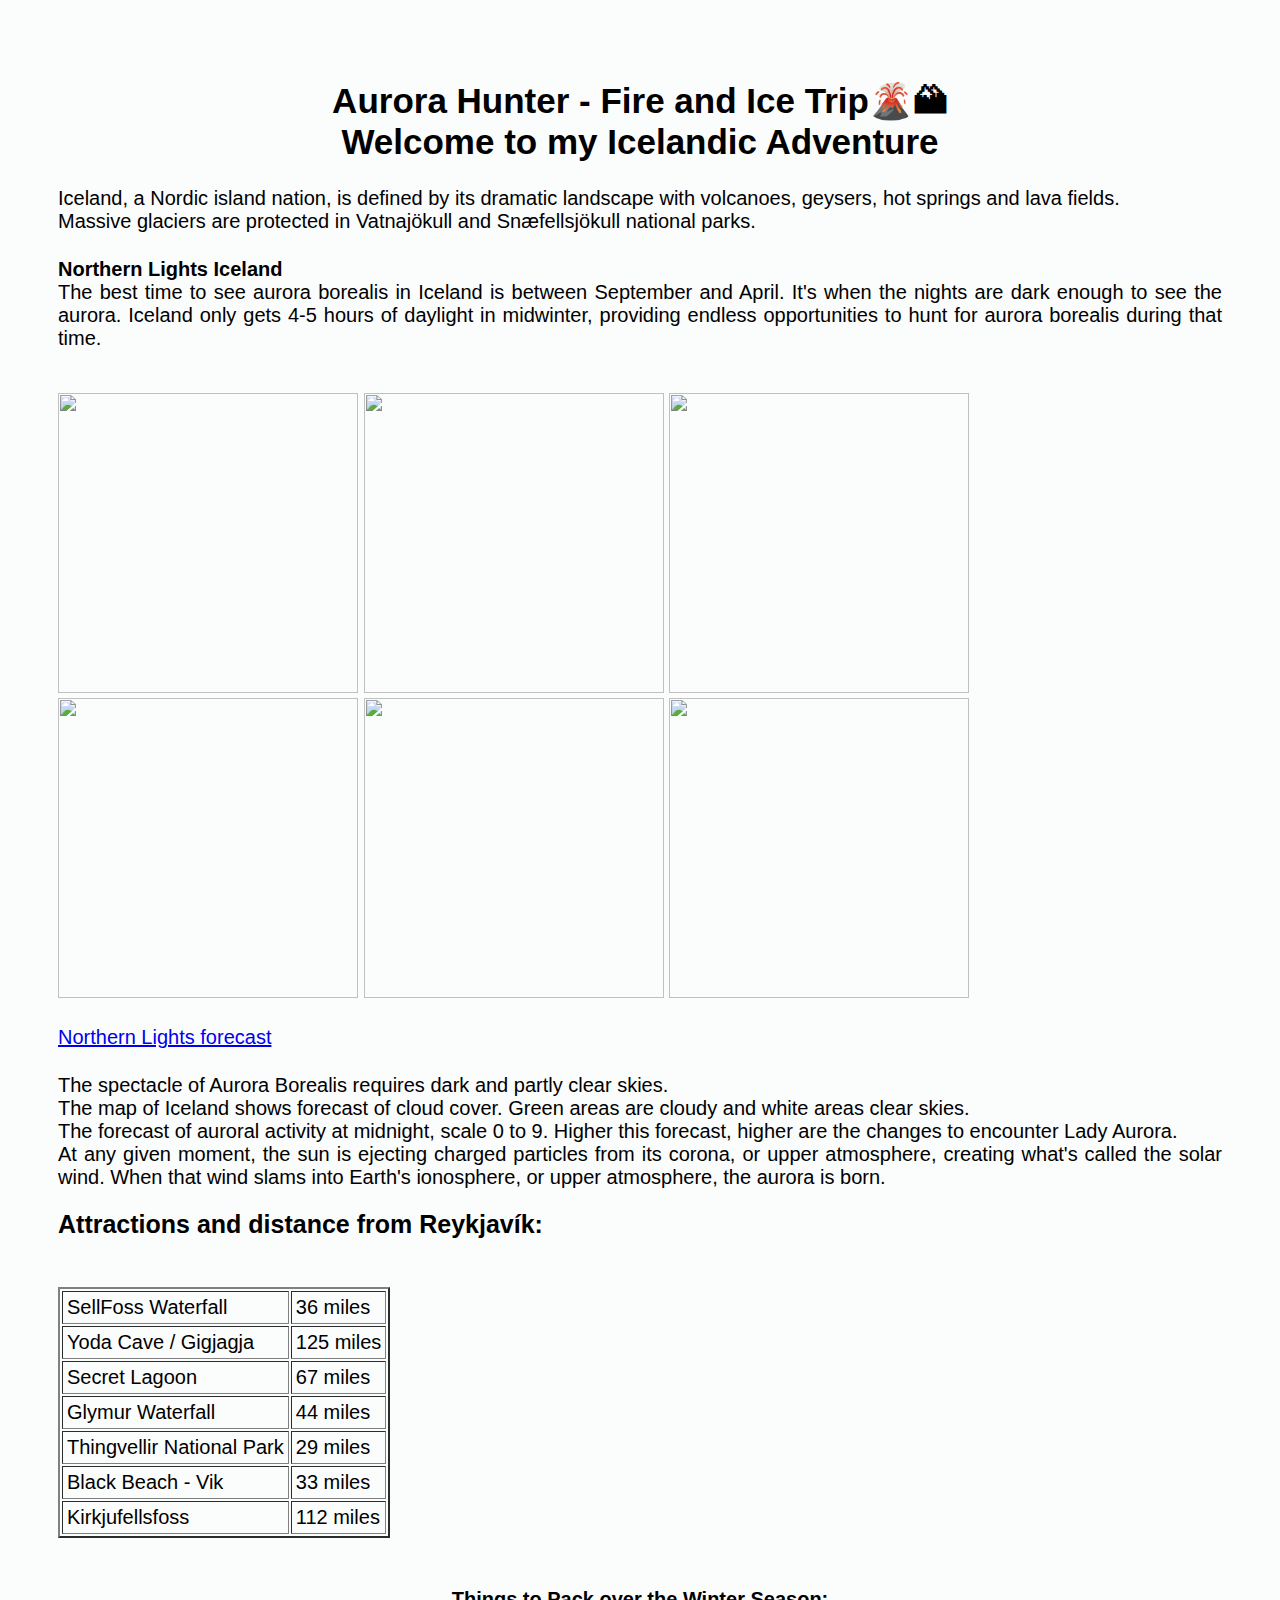
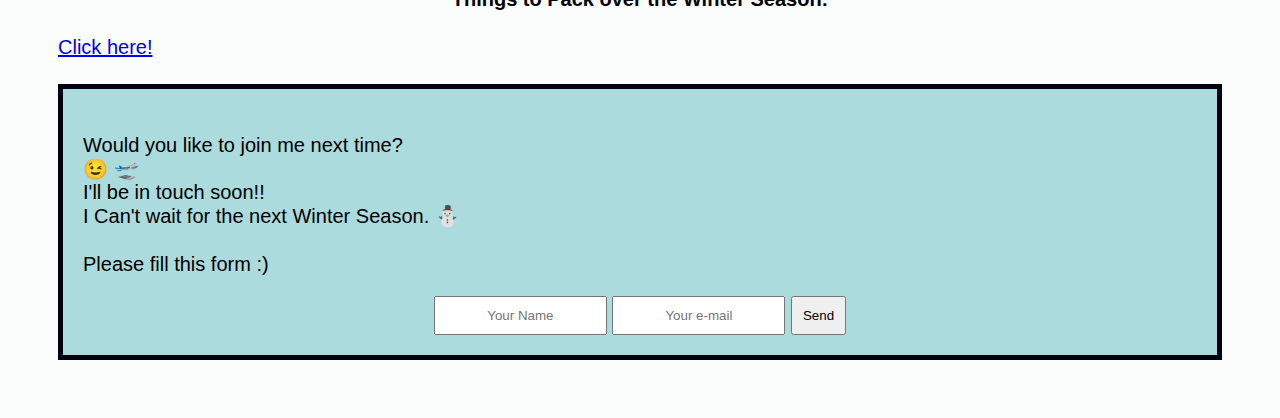
==== index.html @ ec9b485a "Add files via upload" ====
<!DOCTYPE html>
<html lang="en">
  <head>
      <meta charset="UTF-8" />
      <meta http-equiv="X-UA-Compatible" content="IE=edge" />
      <meta name="viewport" content="width=device-width, initial-scale=1.0" />


  <link href="style.css" rel="stylesheet"/>


      <title>Iceland</title>
  </head>

 <body>
  <div>
    <h1>Aurora Hunter - Fire and Ice Trip<span>&#x1f30b</span>&#x1f3d4<span></span><br> Welcome to my Icelandic Adventure</h1>

      <p>Iceland, a Nordic island nation, is defined by its dramatic landscape with volcanoes, geysers, hot springs and lava fields. <br>Massive glaciers are protected in Vatnajökull and Snæfellsjökull national parks. </p>

      <p><b>Northern Lights Iceland</b><br>
        The best time to see aurora borealis in Iceland is between September and April. It's when the nights are dark enough to see the aurora. Iceland only gets 4-5 hours of daylight in midwinter, providing endless opportunities to hunt for aurora borealis during that time.</p>
    </div>

    <br>

    <div>
    <img
    id="Northern-Lights"
    src="https://media.istockphoto.com/id/644053990/photo/multicolored-northern-lights-on-canadian-forest.jpg?s=612x612&w=0&k=20&c=J5mL8YiGlCtX5WbVYJ6OdXHgng_XevEGfZUiXD1FBjw="
  />

    <img
    id="Northern-Lights1"
    src="https://res.cloudinary.com/enchanting/q_80,f_auto,c_lfill,x_w_mul_0.48,y_h_mul_0.47,g_xy_center,w_1200,h_400/exodus-web/2022/05/hybris-35961.jpg"
  />

    <img
    id="Selfoss"
    src="https://img.theculturetrip.com/450x/smart/wp-content/uploads/2021/02/2cw423w.jpg"
  />

  <img
  id="National-Park"
  src="https://touristjourney.com/wp-content/uploads/2020/07/How-to-See-the-Northern-Lights-in-Iceland-scaled.jpg"
  />

  <img 
  id="Vik"
  src="https://mir-s3-cdn-cf.behance.net/project_modules/fs/64808a44293567.580ead141c84f.jpg" 
  />

  <img
  id="Yoda-Cave"
  src="https://ipfs.io/ipfs/QmYepnYZkqjpPpQnG74i4fnK93sUJURSGaWZgHJSoHoDU2/nft.jpg"
  />

</div>

<div>
  <a href="https://en.vedur.is/weather/forecasts/aurora/"> <br> Northern Lights forecast</a>


   <p>The spectacle of Aurora Borealis requires dark and partly clear skies.<br>
    The map of Iceland shows forecast of cloud cover. Green areas are cloudy and white areas clear skies. <br>
    The forecast of auroral activity at midnight, scale 0 to 9. Higher this forecast, higher are the changes to encounter Lady Aurora.<br> At any given moment, the sun is ejecting charged particles from its corona, or upper atmosphere, creating what's called the solar wind. When that wind slams into Earth's ionosphere, or upper atmosphere, the aurora is born.</p>

</div>

<div>
    <h2>Attractions and distance from Reykjavík: <br></h2>
    <br>

    <table border="2px" cellpadding="4px">
    
      <tr>
          <td>SellFoss Waterfall</td>
          <td>36 miles</td>
      </tr>
      
      <tr>
        <td>Yoda Cave / Gigjagja</td>
          <td>125 miles</td>
      </tr>
          
      <tr>
          <td>Secret Lagoon</td>
          <td>67 miles</td>
      </tr>

      <tr>
          <td>Glymur Waterfall</td>
          <td>44 miles</td>
      </tr>

      <tr>
          <td>Thingvellir National Park</td>
          <td>29 miles</td>
      </tr>

      <tr>
        <td>Black Beach - Vik</td>
        <td>33 miles</td>
    </tr>

    <tr>
      <td>Kirkjufellsfoss</td>
      <td>112 miles</td>
  </tr>
        
      </table>
</div>

  <br>
    
<div>
  <h4> Things to Pack over the Winter Season: <br> </h4>
  
  <a href="things-to-pack.html"> Click here!</a>
  </div>
  

<div>
    <form id="fill-form">
        <p>Would you like to join me next time? <br> <span>&#x1F609</span> <span>&#x1f6eb</span>  <br> I'll be in touch soon!! <br> I Can't wait for the next Winter Season. <span>&#x26c4</span>
        </p>

        <p>Please fill this form :)</p>

        <input type="text" placeholder="Your Name" />
        <input type="email" placeholder="Your e-mail" />
      
        <button>Send</button>
</div>  
    </body>
</html>
---- style.css ----
* {
  margin: 1;
  padding: 1;
  box-sizing: border-box;
}

body {
  background-color: rgb(251, 252, 252);
  font-family: Arial;
  font-size: 20px;
  padding: 50px;
}

h1 {
  font-size: 35px;
  margin-bottom: 15px;
  text-align: Center;
}

h2 {
  font-size: 25px;
  margin-bottom: 25px;
  text-align: justify;
}

h3 {
  font-size: 20px;
  margin-bottom: 25px;
  text-align: justify;
}

h4 {
  font-size: 20px;
  margin-bottom: 25px;
  text-align: center;
}

.first {
  color: rgb(0, 6, 0);
}

p { 
    margin-top: 25px;
    margin bottom: 25px;
    text-align: justify;
}


#fill-form {
  background-color: rgb(171, 219, 220);
  border: 5px solid rgb(1, 1, 16);
  margin-top: 25px;
  margin bottom: 25px;
  padding: 20px;
  text-align: center;
}

input, button  {
    padding: 10px;
    font-family: Helvetica;
    text-align: center;
}

#fill-form h2 {
    color:rgb(1, 1, 18);
}

img {
    width: 300px;
    height: 300px;
}

.image-class {
  width: 200px;
  height: 200px;
  float: right;
}
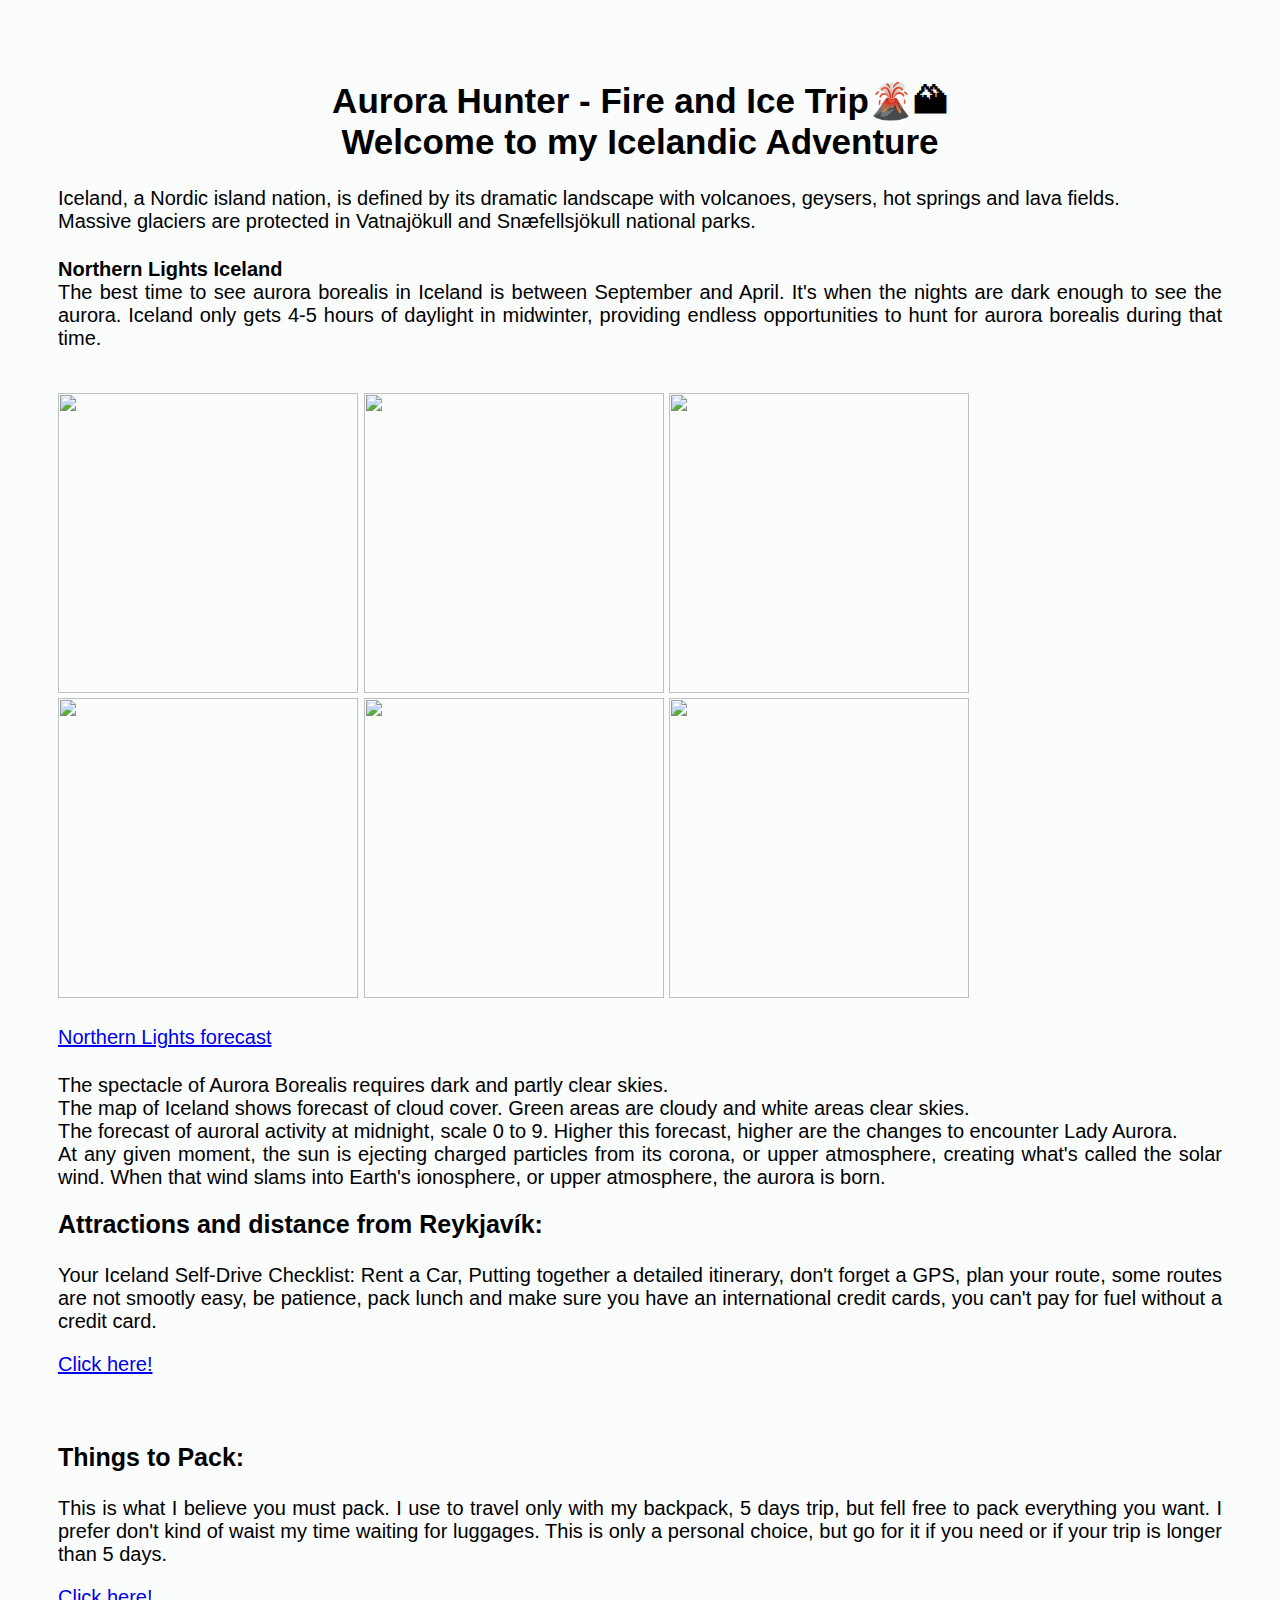
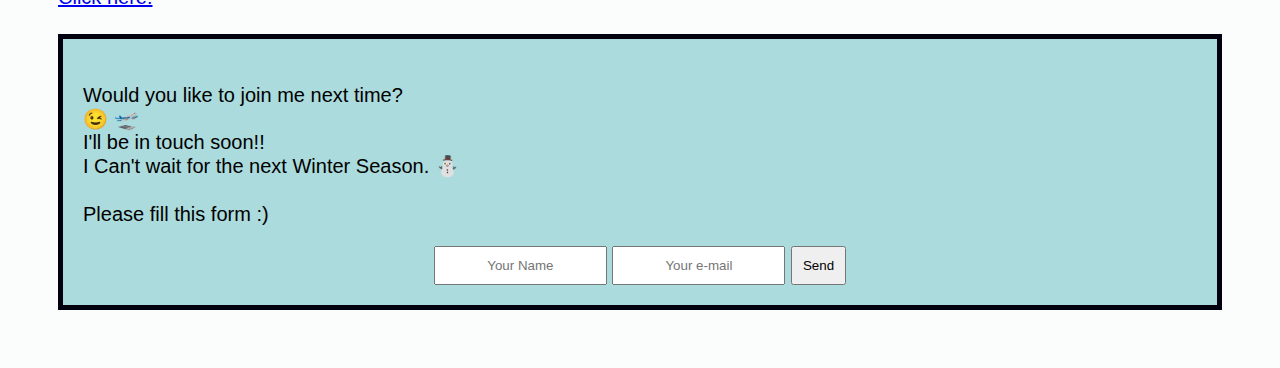
==== commit 39016ce6: "Version-2/2" ====
--- a/index.html
+++ b/index.html
@@ -1,136 +1,106 @@
-<!DOCTYPE html>
-<html lang="en">
-  <head>
-      <meta charset="UTF-8" />
-      <meta http-equiv="X-UA-Compatible" content="IE=edge" />
-      <meta name="viewport" content="width=device-width, initial-scale=1.0" />
-
-
-  <link href="style.css" rel="stylesheet"/>
-
-
-      <title>Iceland</title>
-  </head>
-
- <body>
-  <div>
-    <h1>Aurora Hunter - Fire and Ice Trip<span>&#x1f30b</span>&#x1f3d4<span></span><br> Welcome to my Icelandic Adventure</h1>
-
-      <p>Iceland, a Nordic island nation, is defined by its dramatic landscape with volcanoes, geysers, hot springs and lava fields. <br>Massive glaciers are protected in Vatnajökull and Snæfellsjökull national parks. </p>
-
-      <p><b>Northern Lights Iceland</b><br>
-        The best time to see aurora borealis in Iceland is between September and April. It's when the nights are dark enough to see the aurora. Iceland only gets 4-5 hours of daylight in midwinter, providing endless opportunities to hunt for aurora borealis during that time.</p>
-    </div>
-
-    <br>
-
-    <div>
-    <img
-    id="Northern-Lights"
-    src="https://media.istockphoto.com/id/644053990/photo/multicolored-northern-lights-on-canadian-forest.jpg?s=612x612&w=0&k=20&c=J5mL8YiGlCtX5WbVYJ6OdXHgng_XevEGfZUiXD1FBjw="
-  />
-
-    <img
-    id="Northern-Lights1"
-    src="https://res.cloudinary.com/enchanting/q_80,f_auto,c_lfill,x_w_mul_0.48,y_h_mul_0.47,g_xy_center,w_1200,h_400/exodus-web/2022/05/hybris-35961.jpg"
-  />
-
-    <img
-    id="Selfoss"
-    src="https://img.theculturetrip.com/450x/smart/wp-content/uploads/2021/02/2cw423w.jpg"
-  />
-
-  <img
-  id="National-Park"
-  src="https://touristjourney.com/wp-content/uploads/2020/07/How-to-See-the-Northern-Lights-in-Iceland-scaled.jpg"
-  />
-
-  <img 
-  id="Vik"
-  src="https://mir-s3-cdn-cf.behance.net/project_modules/fs/64808a44293567.580ead141c84f.jpg" 
-  />
-
-  <img
-  id="Yoda-Cave"
-  src="https://ipfs.io/ipfs/QmYepnYZkqjpPpQnG74i4fnK93sUJURSGaWZgHJSoHoDU2/nft.jpg"
-  />
-
-</div>
-
-<div>
-  <a href="https://en.vedur.is/weather/forecasts/aurora/"> <br> Northern Lights forecast</a>
-
-
-   <p>The spectacle of Aurora Borealis requires dark and partly clear skies.<br>
-    The map of Iceland shows forecast of cloud cover. Green areas are cloudy and white areas clear skies. <br>
-    The forecast of auroral activity at midnight, scale 0 to 9. Higher this forecast, higher are the changes to encounter Lady Aurora.<br> At any given moment, the sun is ejecting charged particles from its corona, or upper atmosphere, creating what's called the solar wind. When that wind slams into Earth's ionosphere, or upper atmosphere, the aurora is born.</p>
-
-</div>
-
-<div>
-    <h2>Attractions and distance from Reykjavík: <br></h2>
-    <br>
-
-    <table border="2px" cellpadding="4px">
-    
-      <tr>
-          <td>SellFoss Waterfall</td>
-          <td>36 miles</td>
-      </tr>
-      
-      <tr>
-        <td>Yoda Cave / Gigjagja</td>
-          <td>125 miles</td>
-      </tr>
-          
-      <tr>
-          <td>Secret Lagoon</td>
-          <td>67 miles</td>
-      </tr>
-
-      <tr>
-          <td>Glymur Waterfall</td>
-          <td>44 miles</td>
-      </tr>
-
-      <tr>
-          <td>Thingvellir National Park</td>
-          <td>29 miles</td>
-      </tr>
-
-      <tr>
-        <td>Black Beach - Vik</td>
-        <td>33 miles</td>
-    </tr>
-
-    <tr>
-      <td>Kirkjufellsfoss</td>
-      <td>112 miles</td>
-  </tr>
-        
-      </table>
-</div>
-
-  <br>
-    
-<div>
-  <h4> Things to Pack over the Winter Season: <br> </h4>
-  
-  <a href="things-to-pack.html"> Click here!</a>
-  </div>
-  
-
-<div>
-    <form id="fill-form">
-        <p>Would you like to join me next time? <br> <span>&#x1F609</span> <span>&#x1f6eb</span>  <br> I'll be in touch soon!! <br> I Can't wait for the next Winter Season. <span>&#x26c4</span>
-        </p>
-
-        <p>Please fill this form :)</p>
-
-        <input type="text" placeholder="Your Name" />
-        <input type="email" placeholder="Your e-mail" />
-      
-        <button>Send</button>
-</div>  
-    </body>
-</html>
+<!DOCTYPE html>
+<html lang="en">
+  <head>
+      <meta charset="UTF-8" />
+      <meta http-equiv="X-UA-Compatible" content="IE=edge" />
+      <meta name="viewport" content="width=device-width, initial-scale=1.0" />
+
+
+  <link href="style.css" rel="stylesheet"/>
+
+
+      <title>Iceland</title>
+  </head>
+
+ <body>
+  <div>
+    <h1>Aurora Hunter - Fire and Ice Trip<span>&#x1f30b</span>&#x1f3d4<span></span><br> Welcome to my Icelandic Adventure</h1>
+
+      <p>Iceland, a Nordic island nation, is defined by its dramatic landscape with volcanoes, geysers, hot springs and lava fields. <br>Massive glaciers are protected in Vatnajökull and Snæfellsjökull national parks. </p>
+
+      <p><b>Northern Lights Iceland</b><br>
+        The best time to see aurora borealis in Iceland is between September and April. It's when the nights are dark enough to see the aurora. Iceland only gets 4-5 hours of daylight in midwinter, providing endless opportunities to hunt for aurora borealis during that time.</p>
+    </div>
+
+    <br>
+
+    <div>
+    <img
+    id="Northern-Lights"
+    src="https://media.istockphoto.com/id/644053990/photo/multicolored-northern-lights-on-canadian-forest.jpg?s=612x612&w=0&k=20&c=J5mL8YiGlCtX5WbVYJ6OdXHgng_XevEGfZUiXD1FBjw="
+  />
+
+    <img
+    id="Northern-Lights1"
+    src="https://res.cloudinary.com/enchanting/q_80,f_auto,c_lfill,x_w_mul_0.48,y_h_mul_0.47,g_xy_center,w_1200,h_400/exodus-web/2022/05/hybris-35961.jpg"
+  />
+
+    <img
+    id="Selfoss"
+    src="https://img.theculturetrip.com/450x/smart/wp-content/uploads/2021/02/2cw423w.jpg"
+  />
+
+  <img
+  id="National-Park"
+  src="https://touristjourney.com/wp-content/uploads/2020/07/How-to-See-the-Northern-Lights-in-Iceland-scaled.jpg"
+  />
+
+  <img 
+  id="Vik"
+  src="https://mir-s3-cdn-cf.behance.net/project_modules/fs/64808a44293567.580ead141c84f.jpg" 
+  />
+
+  <img
+  id="Yoda-Cave"
+  src="https://ipfs.io/ipfs/QmYepnYZkqjpPpQnG74i4fnK93sUJURSGaWZgHJSoHoDU2/nft.jpg"
+  />
+
+</div>
+
+<div>
+  <a href="https://en.vedur.is/weather/forecasts/aurora/"> <br> Northern Lights forecast</a>
+
+
+   <p>The spectacle of Aurora Borealis requires dark and partly clear skies.<br>
+    The map of Iceland shows forecast of cloud cover. Green areas are cloudy and white areas clear skies. <br>
+    The forecast of auroral activity at midnight, scale 0 to 9. Higher this forecast, higher are the changes to encounter Lady Aurora.<br> At any given moment, the sun is ejecting charged particles from its corona, or upper atmosphere, creating what's called the solar wind. When that wind slams into Earth's ionosphere, or upper atmosphere, the aurora is born.</p>
+
+</div>
+
+<div>
+    <h2>Attractions and distance from Reykjavík: </h2>  
+    <p>Your Iceland Self-Drive Checklist: Rent a Car, Putting together a detailed itinerary, don't forget a GPS, plan your route, some routes are not smootly easy, be patience, pack lunch and make sure you have an international credit cards, you can't pay for fuel without a credit card.</p>
+    
+  <a href="distances.html"> Click here!</a>
+   <br>
+    
+<div>
+  <br>
+  <br>
+
+  <h2> Things to Pack: </h2>   
+    <p> This is what I believe you must pack. I use to travel only with my
+      backpack, 5 days trip, but fell free to pack everything you want. I prefer
+      don't kind of waist my time waiting for luggages. This is only a personal
+      choice, but go for it if you need or if your trip is longer than 5 days.
+    </p>
+  
+    <a href="things-to-pack.html"> Click here!</a>
+
+</div>
+  
+
+<div>
+    <form id="fill-form">
+        <p>Would you like to join me next time? <br> <span>&#x1F609</span> <span>&#x1f6eb</span>  <br> I'll be in touch soon!! <br> I Can't wait for the next Winter Season. <span>&#x26c4</span>
+        </p>
+
+        <p>Please fill this form :)</p>
+
+        <input type="text" placeholder="Your Name" />
+        <input type="email" placeholder="Your e-mail" />
+      
+        <button>Send</button>
+</div>  
+    </body>
+</html>
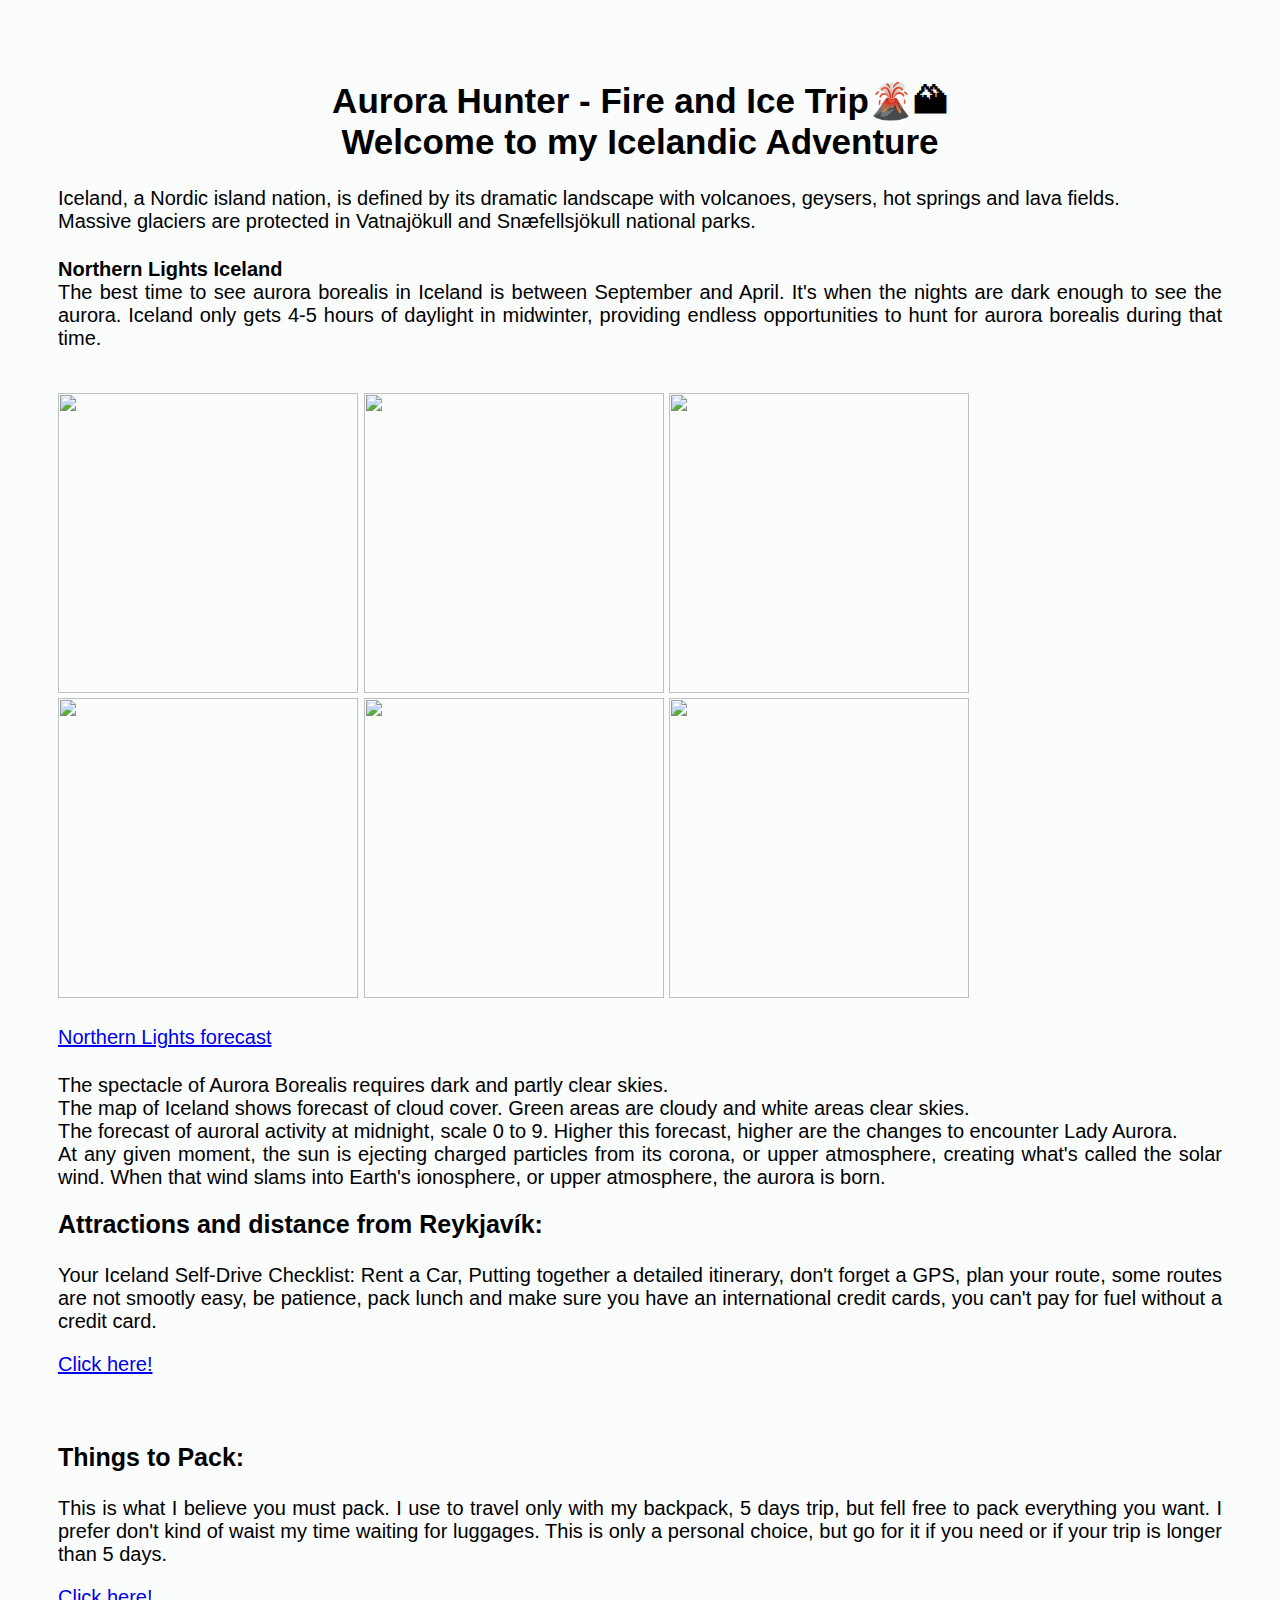
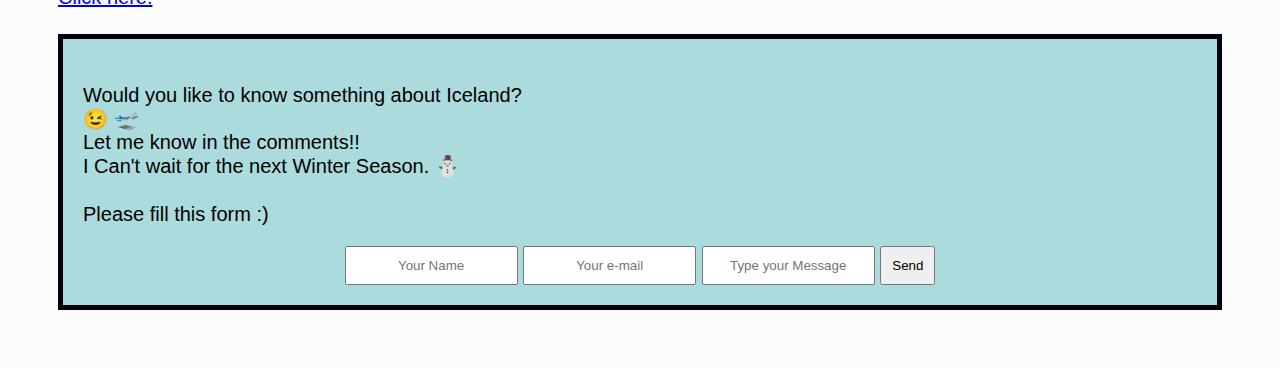
==== commit 4d98ad45: "Add files via upload" ====
--- a/index.html
+++ b/index.html
@@ -1,106 +1,108 @@
-<!DOCTYPE html>
-<html lang="en">
-  <head>
-      <meta charset="UTF-8" />
-      <meta http-equiv="X-UA-Compatible" content="IE=edge" />
-      <meta name="viewport" content="width=device-width, initial-scale=1.0" />
-
-
-  <link href="style.css" rel="stylesheet"/>
-
-
-      <title>Iceland</title>
-  </head>
-
- <body>
-  <div>
-    <h1>Aurora Hunter - Fire and Ice Trip<span>&#x1f30b</span>&#x1f3d4<span></span><br> Welcome to my Icelandic Adventure</h1>
-
-      <p>Iceland, a Nordic island nation, is defined by its dramatic landscape with volcanoes, geysers, hot springs and lava fields. <br>Massive glaciers are protected in Vatnajökull and Snæfellsjökull national parks. </p>
-
-      <p><b>Northern Lights Iceland</b><br>
-        The best time to see aurora borealis in Iceland is between September and April. It's when the nights are dark enough to see the aurora. Iceland only gets 4-5 hours of daylight in midwinter, providing endless opportunities to hunt for aurora borealis during that time.</p>
-    </div>
-
-    <br>
-
-    <div>
-    <img
-    id="Northern-Lights"
-    src="https://media.istockphoto.com/id/644053990/photo/multicolored-northern-lights-on-canadian-forest.jpg?s=612x612&w=0&k=20&c=J5mL8YiGlCtX5WbVYJ6OdXHgng_XevEGfZUiXD1FBjw="
-  />
-
-    <img
-    id="Northern-Lights1"
-    src="https://res.cloudinary.com/enchanting/q_80,f_auto,c_lfill,x_w_mul_0.48,y_h_mul_0.47,g_xy_center,w_1200,h_400/exodus-web/2022/05/hybris-35961.jpg"
-  />
-
-    <img
-    id="Selfoss"
-    src="https://img.theculturetrip.com/450x/smart/wp-content/uploads/2021/02/2cw423w.jpg"
-  />
-
-  <img
-  id="National-Park"
-  src="https://touristjourney.com/wp-content/uploads/2020/07/How-to-See-the-Northern-Lights-in-Iceland-scaled.jpg"
-  />
-
-  <img 
-  id="Vik"
-  src="https://mir-s3-cdn-cf.behance.net/project_modules/fs/64808a44293567.580ead141c84f.jpg" 
-  />
-
-  <img
-  id="Yoda-Cave"
-  src="https://ipfs.io/ipfs/QmYepnYZkqjpPpQnG74i4fnK93sUJURSGaWZgHJSoHoDU2/nft.jpg"
-  />
-
-</div>
-
-<div>
-  <a href="https://en.vedur.is/weather/forecasts/aurora/"> <br> Northern Lights forecast</a>
-
-
-   <p>The spectacle of Aurora Borealis requires dark and partly clear skies.<br>
-    The map of Iceland shows forecast of cloud cover. Green areas are cloudy and white areas clear skies. <br>
-    The forecast of auroral activity at midnight, scale 0 to 9. Higher this forecast, higher are the changes to encounter Lady Aurora.<br> At any given moment, the sun is ejecting charged particles from its corona, or upper atmosphere, creating what's called the solar wind. When that wind slams into Earth's ionosphere, or upper atmosphere, the aurora is born.</p>
-
-</div>
-
-<div>
-    <h2>Attractions and distance from Reykjavík: </h2>  
-    <p>Your Iceland Self-Drive Checklist: Rent a Car, Putting together a detailed itinerary, don't forget a GPS, plan your route, some routes are not smootly easy, be patience, pack lunch and make sure you have an international credit cards, you can't pay for fuel without a credit card.</p>
-    
-  <a href="distances.html"> Click here!</a>
-   <br>
-    
-<div>
-  <br>
-  <br>
-
-  <h2> Things to Pack: </h2>   
-    <p> This is what I believe you must pack. I use to travel only with my
-      backpack, 5 days trip, but fell free to pack everything you want. I prefer
-      don't kind of waist my time waiting for luggages. This is only a personal
-      choice, but go for it if you need or if your trip is longer than 5 days.
-    </p>
-  
-    <a href="things-to-pack.html"> Click here!</a>
-
-</div>
-  
-
-<div>
-    <form id="fill-form">
-        <p>Would you like to join me next time? <br> <span>&#x1F609</span> <span>&#x1f6eb</span>  <br> I'll be in touch soon!! <br> I Can't wait for the next Winter Season. <span>&#x26c4</span>
-        </p>
-
-        <p>Please fill this form :)</p>
-
-        <input type="text" placeholder="Your Name" />
-        <input type="email" placeholder="Your e-mail" />
-      
-        <button>Send</button>
-</div>  
-    </body>
-</html>
+<!DOCTYPE html>
+<html lang="en">
+  <head>
+      <meta charset="UTF-8" />
+      <meta http-equiv="X-UA-Compatible" content="IE=edge" />
+      <meta name="viewport" content="width=device-width, initial-scale=1.0" />
+
+
+  <link href="style.css" rel="stylesheet"/>
+  <script src ="button.js"></script>
+
+
+      <title>Iceland</title>
+  </head>
+
+ <body>
+  <div>
+    <h1>Aurora Hunter - Fire and Ice Trip<span>&#x1f30b</span>&#x1f3d4<span></span><br> Welcome to my Icelandic Adventure</h1>
+
+      <p>Iceland, a Nordic island nation, is defined by its dramatic landscape with volcanoes, geysers, hot springs and lava fields. <br>Massive glaciers are protected in Vatnajökull and Snæfellsjökull national parks. </p>
+
+      <p><b>Northern Lights Iceland</b><br>
+        The best time to see aurora borealis in Iceland is between September and April. It's when the nights are dark enough to see the aurora. Iceland only gets 4-5 hours of daylight in midwinter, providing endless opportunities to hunt for aurora borealis during that time.</p>
+    </div>
+
+    <br>
+
+    <div>
+    <img
+    id="Northern-Lights"
+    src="https://media.istockphoto.com/id/644053990/photo/multicolored-northern-lights-on-canadian-forest.jpg?s=612x612&w=0&k=20&c=J5mL8YiGlCtX5WbVYJ6OdXHgng_XevEGfZUiXD1FBjw="
+  />
+
+    <img
+    id="Northern-Lights1"
+    src="https://res.cloudinary.com/enchanting/q_80,f_auto,c_lfill,x_w_mul_0.48,y_h_mul_0.47,g_xy_center,w_1200,h_400/exodus-web/2022/05/hybris-35961.jpg"
+  />
+
+    <img
+    id="Selfoss"
+    src="https://img.theculturetrip.com/450x/smart/wp-content/uploads/2021/02/2cw423w.jpg"
+  />
+
+  <img
+  id="National-Park"
+  src="https://touristjourney.com/wp-content/uploads/2020/07/How-to-See-the-Northern-Lights-in-Iceland-scaled.jpg"
+  />
+
+  <img 
+  id="Vik"
+  src="https://mir-s3-cdn-cf.behance.net/project_modules/fs/64808a44293567.580ead141c84f.jpg" 
+  />
+
+  <img
+  id="Yoda-Cave"
+  src="https://ipfs.io/ipfs/QmYepnYZkqjpPpQnG74i4fnK93sUJURSGaWZgHJSoHoDU2/nft.jpg"
+  />
+
+</div>
+
+<div>
+  <a href="https://en.vedur.is/weather/forecasts/aurora/"> <br> Northern Lights forecast</a>
+
+
+   <p>The spectacle of Aurora Borealis requires dark and partly clear skies.<br>
+    The map of Iceland shows forecast of cloud cover. Green areas are cloudy and white areas clear skies. <br>
+    The forecast of auroral activity at midnight, scale 0 to 9. Higher this forecast, higher are the changes to encounter Lady Aurora.<br> At any given moment, the sun is ejecting charged particles from its corona, or upper atmosphere, creating what's called the solar wind. When that wind slams into Earth's ionosphere, or upper atmosphere, the aurora is born.</p>
+
+</div>
+
+<div>
+    <h2>Attractions and distance from Reykjavík: </h2>  
+    <p>Your Iceland Self-Drive Checklist: Rent a Car, Putting together a detailed itinerary, don't forget a GPS, plan your route, some routes are not smootly easy, be patience, pack lunch and make sure you have an international credit cards, you can't pay for fuel without a credit card.</p>
+    
+  <a href="distances.html"> Click here!</a>
+   <br>
+    
+<div>
+  <br>
+  <br>
+
+  <h2> Things to Pack: </h2>   
+    <p> This is what I believe you must pack. I use to travel only with my
+      backpack, 5 days trip, but fell free to pack everything you want. I prefer
+      don't kind of waist my time waiting for luggages. This is only a personal
+      choice, but go for it if you need or if your trip is longer than 5 days.
+    </p>
+  
+    <a href="things-to-pack.html"> Click here!</a>
+
+</div>
+  
+
+<div>
+    <form id="fill-form">
+        <p>Would you like to know something about Iceland? <br> <span>&#x1F609</span> <span>&#x1f6eb</span>  <br> Let me know in the comments!! <br> I Can't wait for the next Winter Season. <span>&#x26c4</span>
+        </p>
+
+        <p>Please fill this form :)</p>
+
+        <input type="text" placeholder="Your Name" />
+        <input type="email" placeholder="Your e-mail" />
+        <input type="message" placeholder="Type your Message" />
+      
+        <button onclick="sendButton()">Send</button>
+</div>  
+    </body>
+</html>
--- a/style.css
+++ b/style.css
@@ -68,6 +68,12 @@
 img {
     width: 300px;
     height: 300px;
+  }
+
+.image-lg {
+  width: 600px;
+  height: 400px;
+  float: right;
 }
 
 .image-class {
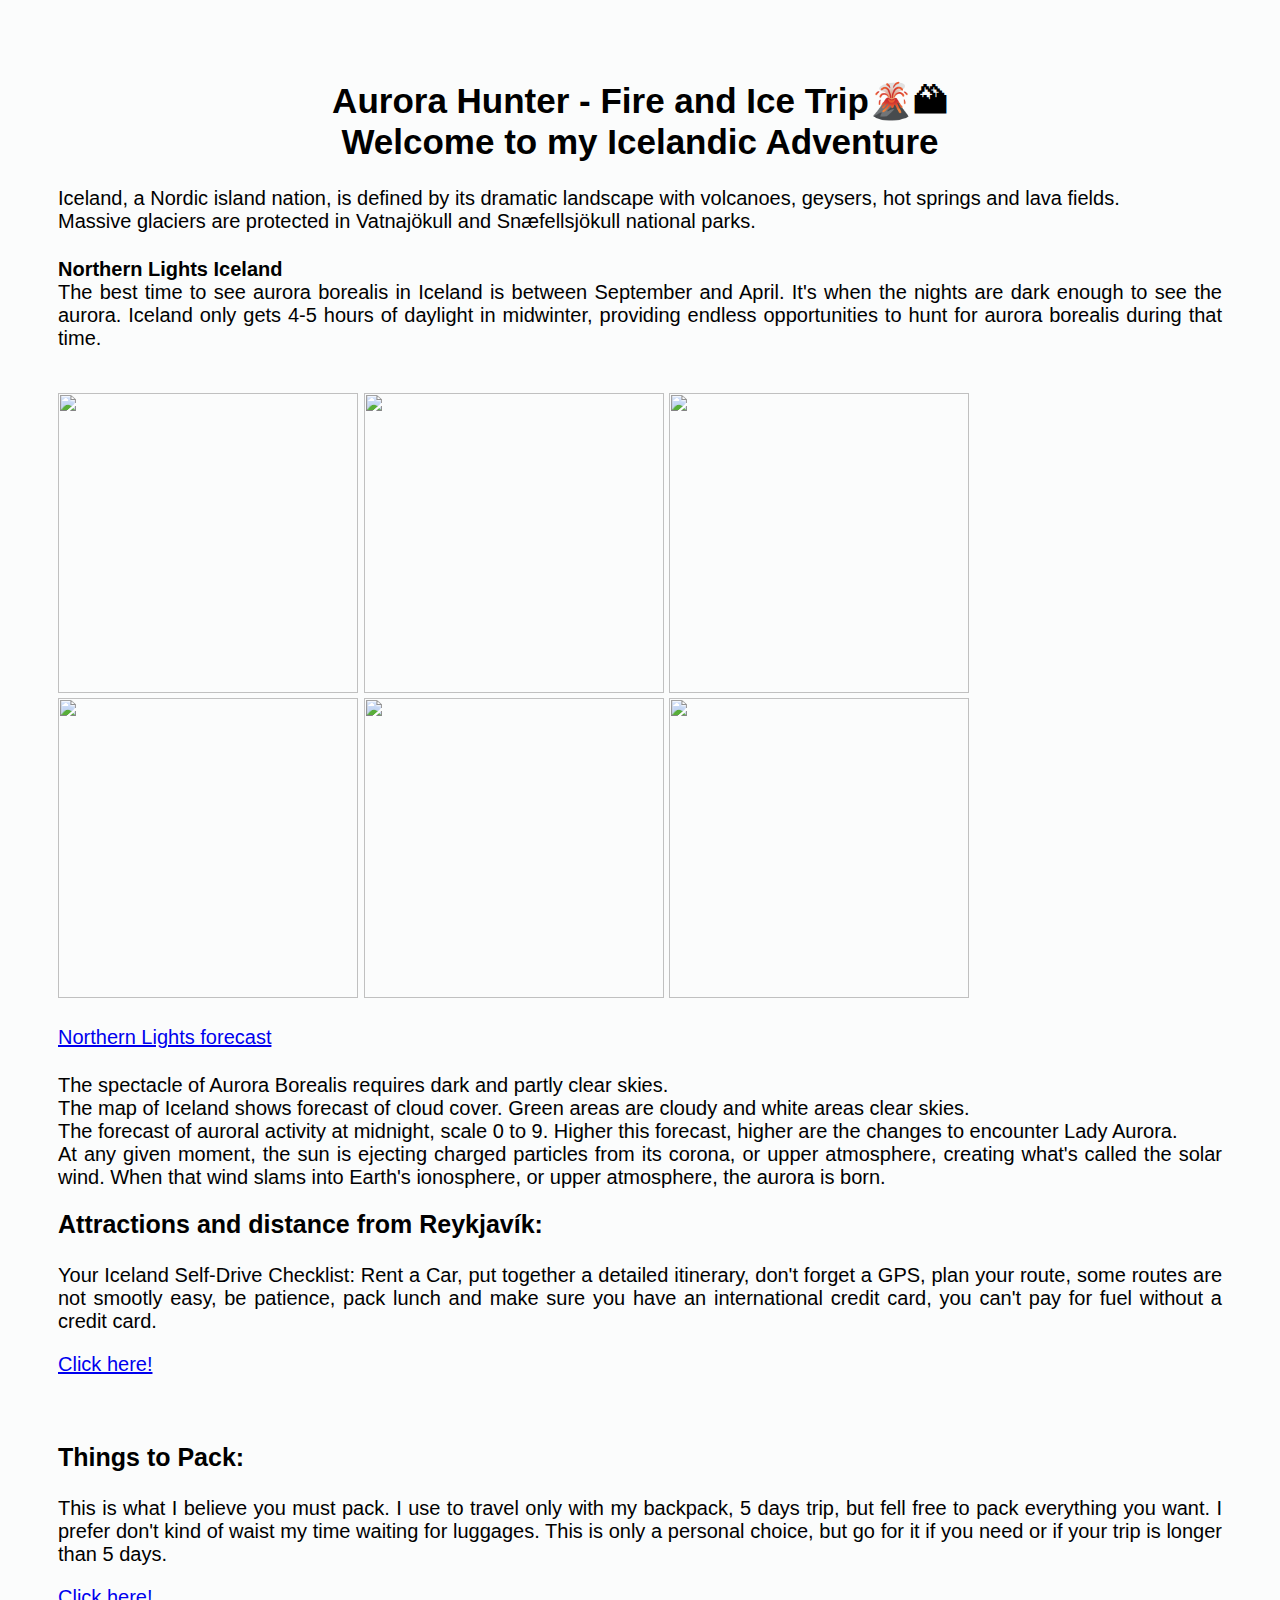
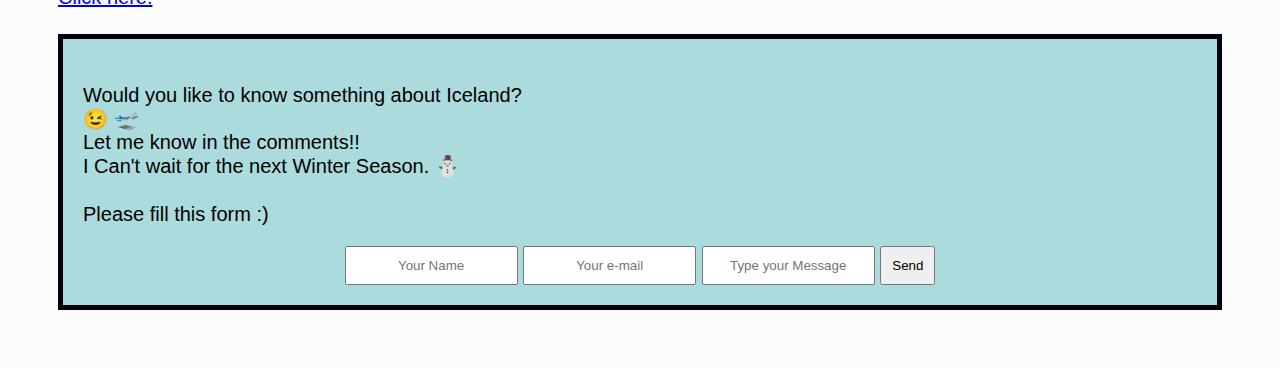
==== commit 4d28e4d2: "Add files via upload" ====
--- a/index.html
+++ b/index.html
@@ -70,7 +70,7 @@
 
 <div>
     <h2>Attractions and distance from Reykjavík: </h2>  
-    <p>Your Iceland Self-Drive Checklist: Rent a Car, Putting together a detailed itinerary, don't forget a GPS, plan your route, some routes are not smootly easy, be patience, pack lunch and make sure you have an international credit cards, you can't pay for fuel without a credit card.</p>
+    <p>Your Iceland Self-Drive Checklist: Rent a Car, put together a detailed itinerary, don't forget a GPS, plan your route, some routes are not smootly easy, be patience, pack lunch and make sure you have an international credit card, you can't pay for fuel without a credit card.</p>
     
   <a href="distances.html"> Click here!</a>
    <br>
--- a/style.css
+++ b/style.css
@@ -1,83 +1,83 @@
-* {
-  margin: 1;
-  padding: 1;
-  box-sizing: border-box;
-}
-
-body {
-  background-color: rgb(251, 252, 252);
-  font-family: Arial;
-  font-size: 20px;
-  padding: 50px;
-}
-
-h1 {
-  font-size: 35px;
-  margin-bottom: 15px;
-  text-align: Center;
-}
-
-h2 {
-  font-size: 25px;
-  margin-bottom: 25px;
-  text-align: justify;
-}
-
-h3 {
-  font-size: 20px;
-  margin-bottom: 25px;
-  text-align: justify;
-}
-
-h4 {
-  font-size: 20px;
-  margin-bottom: 25px;
-  text-align: center;
-}
-
-.first {
-  color: rgb(0, 6, 0);
-}
-
-p { 
-    margin-top: 25px;
-    margin bottom: 25px;
-    text-align: justify;
-}
-
-
-#fill-form {
-  background-color: rgb(171, 219, 220);
-  border: 5px solid rgb(1, 1, 16);
-  margin-top: 25px;
-  margin bottom: 25px;
-  padding: 20px;
-  text-align: center;
-}
-
-input, button  {
-    padding: 10px;
-    font-family: Helvetica;
-    text-align: center;
-}
-
-#fill-form h2 {
-    color:rgb(1, 1, 18);
-}
-
-img {
-    width: 300px;
-    height: 300px;
-  }
-
-.image-lg {
-  width: 600px;
-  height: 400px;
-  float: right;
-}
-
-.image-class {
-  width: 200px;
-  height: 200px;
-  float: right;
+* {
+  margin: 1;
+  padding: 1;
+  box-sizing: border-box;
+}
+
+body {
+  background-color: rgb(251, 252, 252);
+  font-family: Arial;
+  font-size: 20px;
+  padding: 50px;
+}
+
+h1 {
+  font-size: 35px;
+  margin-bottom: 15px;
+  text-align: Center;
+}
+
+h2 {
+  font-size: 25px;
+  margin-bottom: 25px;
+  text-align: justify;
+}
+
+h3 {
+  font-size: 20px;
+  margin-bottom: 25px;
+  text-align: justify;
+}
+
+h4 {
+  font-size: 20px;
+  margin-bottom: 25px;
+  text-align: center;
+}
+
+.first {
+  color: rgb(0, 6, 0);
+}
+
+p { 
+    margin-top: 25px;
+    margin bottom: 25px;
+    text-align: justify;
+}
+
+
+#fill-form {
+  background-color: rgb(171, 219, 220);
+  border: 5px solid rgb(1, 1, 16);
+  margin-top: 25px;
+  margin bottom: 25px;
+  padding: 20px;
+  text-align: center;
+}
+
+input, button  {
+    padding: 10px;
+    font-family: Helvetica;
+    text-align: center;
+}
+
+#fill-form h2 {
+    color:rgb(1, 1, 18);
+}
+
+img {
+    width: 300px;
+    height: 300px;
+  }
+
+.image-lg {
+  width: 600px;
+  height: 400px;
+  float: right;
+}
+
+.image-class {
+  width: 200px;
+  height: 200px;
+  float: right;
 }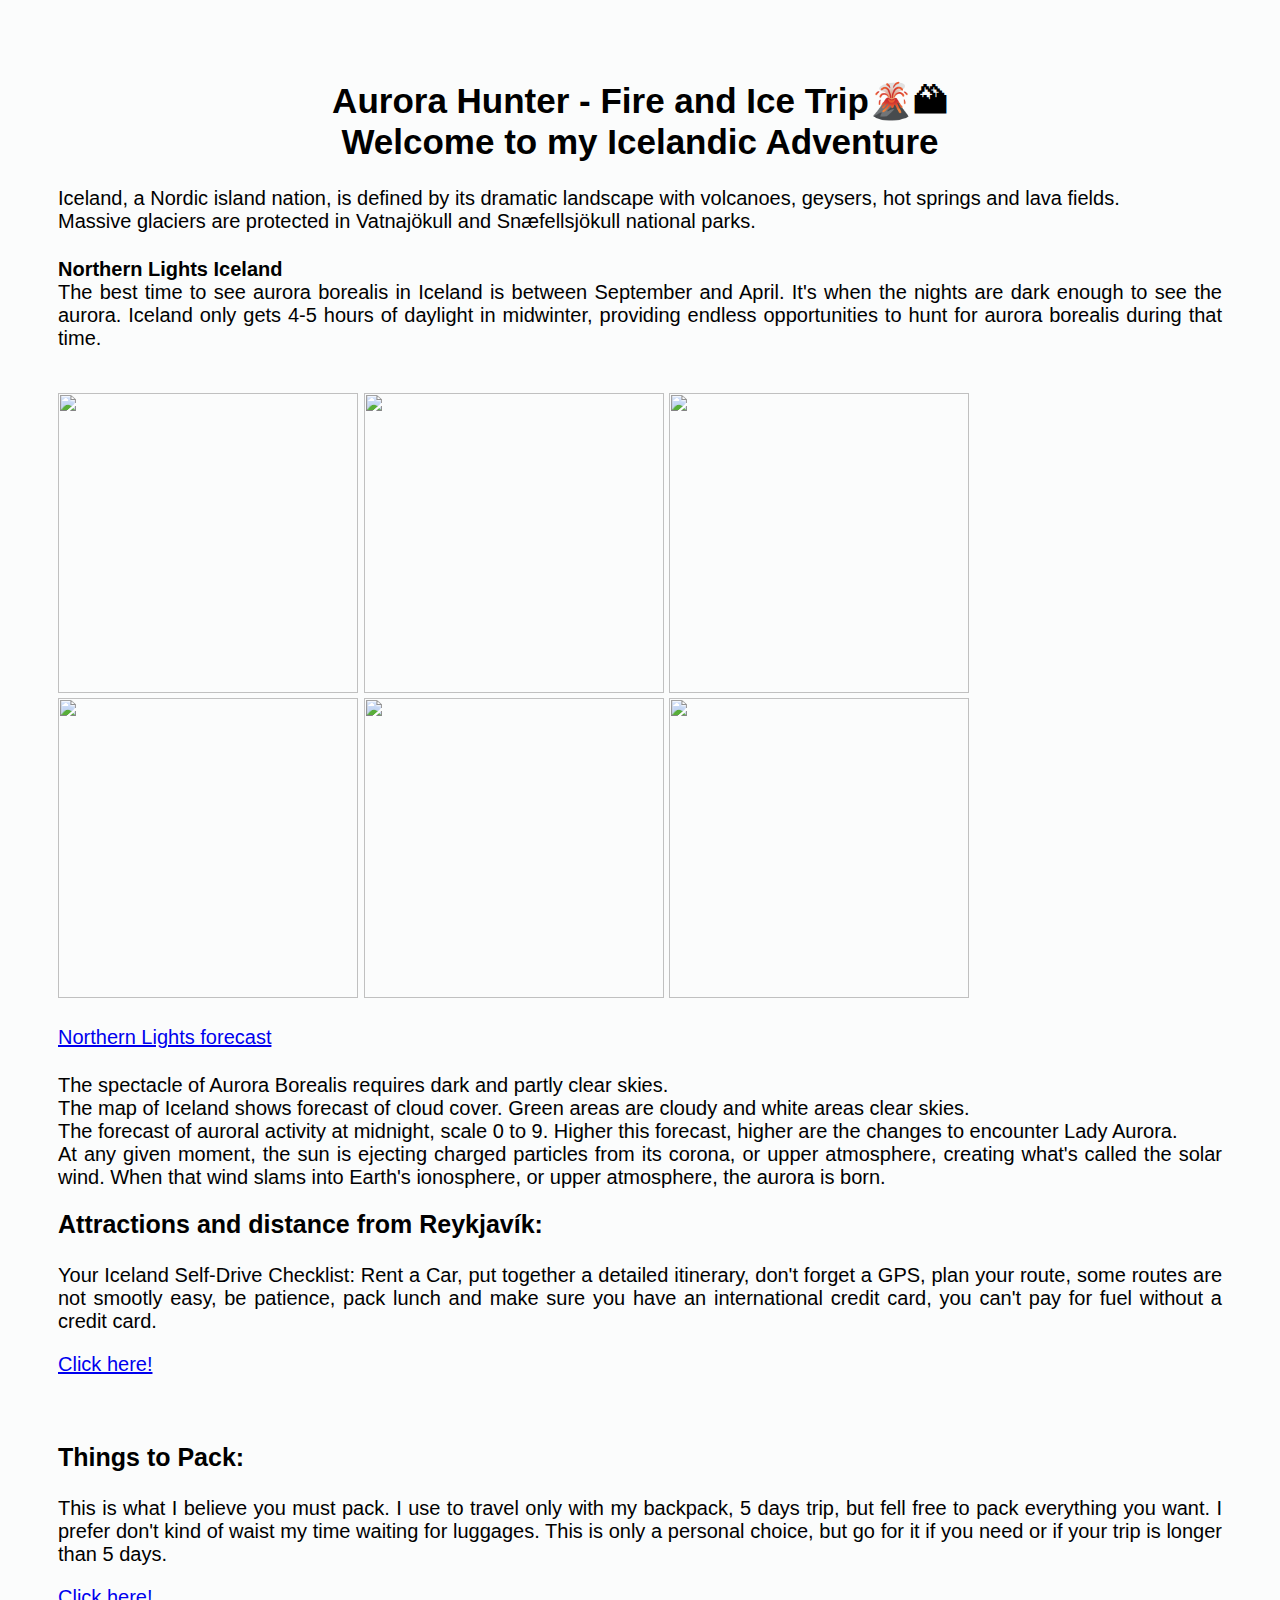
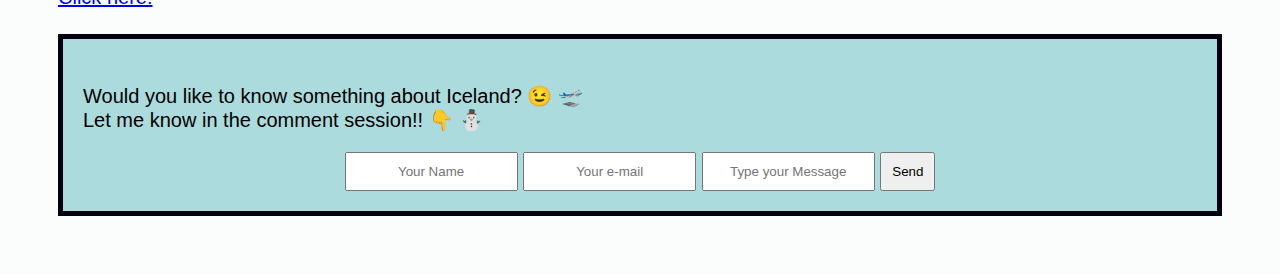
==== commit 092cef75: "Version 22/2" ====
--- a/index.html
+++ b/index.html
@@ -1,108 +1,110 @@
-<!DOCTYPE html>
-<html lang="en">
-  <head>
-      <meta charset="UTF-8" />
-      <meta http-equiv="X-UA-Compatible" content="IE=edge" />
-      <meta name="viewport" content="width=device-width, initial-scale=1.0" />
-
-
-  <link href="style.css" rel="stylesheet"/>
-  <script src ="button.js"></script>
-
-
-      <title>Iceland</title>
-  </head>
-
- <body>
-  <div>
-    <h1>Aurora Hunter - Fire and Ice Trip<span>&#x1f30b</span>&#x1f3d4<span></span><br> Welcome to my Icelandic Adventure</h1>
-
-      <p>Iceland, a Nordic island nation, is defined by its dramatic landscape with volcanoes, geysers, hot springs and lava fields. <br>Massive glaciers are protected in Vatnajökull and Snæfellsjökull national parks. </p>
-
-      <p><b>Northern Lights Iceland</b><br>
-        The best time to see aurora borealis in Iceland is between September and April. It's when the nights are dark enough to see the aurora. Iceland only gets 4-5 hours of daylight in midwinter, providing endless opportunities to hunt for aurora borealis during that time.</p>
-    </div>
-
-    <br>
-
-    <div>
-    <img
-    id="Northern-Lights"
-    src="https://media.istockphoto.com/id/644053990/photo/multicolored-northern-lights-on-canadian-forest.jpg?s=612x612&w=0&k=20&c=J5mL8YiGlCtX5WbVYJ6OdXHgng_XevEGfZUiXD1FBjw="
-  />
-
-    <img
-    id="Northern-Lights1"
-    src="https://res.cloudinary.com/enchanting/q_80,f_auto,c_lfill,x_w_mul_0.48,y_h_mul_0.47,g_xy_center,w_1200,h_400/exodus-web/2022/05/hybris-35961.jpg"
-  />
-
-    <img
-    id="Selfoss"
-    src="https://img.theculturetrip.com/450x/smart/wp-content/uploads/2021/02/2cw423w.jpg"
-  />
-
-  <img
-  id="National-Park"
-  src="https://touristjourney.com/wp-content/uploads/2020/07/How-to-See-the-Northern-Lights-in-Iceland-scaled.jpg"
-  />
-
-  <img 
-  id="Vik"
-  src="https://mir-s3-cdn-cf.behance.net/project_modules/fs/64808a44293567.580ead141c84f.jpg" 
-  />
-
-  <img
-  id="Yoda-Cave"
-  src="https://ipfs.io/ipfs/QmYepnYZkqjpPpQnG74i4fnK93sUJURSGaWZgHJSoHoDU2/nft.jpg"
-  />
-
-</div>
-
-<div>
-  <a href="https://en.vedur.is/weather/forecasts/aurora/"> <br> Northern Lights forecast</a>
-
-
-   <p>The spectacle of Aurora Borealis requires dark and partly clear skies.<br>
-    The map of Iceland shows forecast of cloud cover. Green areas are cloudy and white areas clear skies. <br>
-    The forecast of auroral activity at midnight, scale 0 to 9. Higher this forecast, higher are the changes to encounter Lady Aurora.<br> At any given moment, the sun is ejecting charged particles from its corona, or upper atmosphere, creating what's called the solar wind. When that wind slams into Earth's ionosphere, or upper atmosphere, the aurora is born.</p>
-
-</div>
-
-<div>
-    <h2>Attractions and distance from Reykjavík: </h2>  
-    <p>Your Iceland Self-Drive Checklist: Rent a Car, put together a detailed itinerary, don't forget a GPS, plan your route, some routes are not smootly easy, be patience, pack lunch and make sure you have an international credit card, you can't pay for fuel without a credit card.</p>
-    
-  <a href="distances.html"> Click here!</a>
-   <br>
-    
-<div>
-  <br>
-  <br>
-
-  <h2> Things to Pack: </h2>   
-    <p> This is what I believe you must pack. I use to travel only with my
-      backpack, 5 days trip, but fell free to pack everything you want. I prefer
-      don't kind of waist my time waiting for luggages. This is only a personal
-      choice, but go for it if you need or if your trip is longer than 5 days.
-    </p>
-  
-    <a href="things-to-pack.html"> Click here!</a>
-
-</div>
-  
-
-<div>
-    <form id="fill-form">
-        <p>Would you like to know something about Iceland? <br> <span>&#x1F609</span> <span>&#x1f6eb</span>  <br> Let me know in the comments!! <br> I Can't wait for the next Winter Season. <span>&#x26c4</span>
-        </p>
-
-        <p>Please fill this form :)</p>
-
-        <input type="text" placeholder="Your Name" />
-        <input type="email" placeholder="Your e-mail" />
-        <input type="message" placeholder="Type your Message" />
-      
-        <button onclick="sendButton()">Send</button>
-</div>  
-    </body>
-</html>
+<!DOCTYPE html>
+<html lang="en">
+  <head>
+      <meta charset="UTF-8" />
+      <meta http-equiv="X-UA-Compatible" content="IE=edge" />
+      <meta name="viewport" content="width=device-width, initial-scale=1.0" />
+
+
+  <link href="style.css" rel="stylesheet"/>
+  <script src ="button.js"></script>
+
+
+      <title>Iceland</title>
+  </head>
+
+ <body>
+  <div>
+    <h1>Aurora Hunter - Fire and Ice Trip<span>&#x1f30b</span>&#x1f3d4<span></span><br> Welcome to my Icelandic Adventure</h1>
+
+      <p>Iceland, a Nordic island nation, is defined by its dramatic landscape with volcanoes, geysers, hot springs and lava fields. <br>Massive glaciers are protected in Vatnajökull and Snæfellsjökull national parks. </p>
+
+      <p><b>Northern Lights Iceland</b><br>
+        The best time to see aurora borealis in Iceland is between September and April. It's when the nights are dark enough to see the aurora. Iceland only gets 4-5 hours of daylight in midwinter, providing endless opportunities to hunt for aurora borealis during that time.</p>
+    </div>
+
+    <br>
+
+    <div>
+    <img
+    id="Northern-Lights"
+    src="https://media.istockphoto.com/id/644053990/photo/multicolored-northern-lights-on-canadian-forest.jpg?s=612x612&w=0&k=20&c=J5mL8YiGlCtX5WbVYJ6OdXHgng_XevEGfZUiXD1FBjw="
+  />
+
+    <img
+    id="Northern-Lights1"
+    src="https://res.cloudinary.com/enchanting/q_80,f_auto,c_lfill,x_w_mul_0.48,y_h_mul_0.47,g_xy_center,w_1200,h_400/exodus-web/2022/05/hybris-35961.jpg"
+  />
+
+    <img
+    id="Selfoss"
+    src="https://img.theculturetrip.com/450x/smart/wp-content/uploads/2021/02/2cw423w.jpg"
+  />
+
+  <img
+  id="National-Park"
+  src="https://touristjourney.com/wp-content/uploads/2020/07/How-to-See-the-Northern-Lights-in-Iceland-scaled.jpg"
+  />
+
+  <img 
+  id="Vik"
+  src="https://mir-s3-cdn-cf.behance.net/project_modules/fs/64808a44293567.580ead141c84f.jpg" 
+  />
+
+  <img
+  id="Yoda-Cave"
+  src="https://ipfs.io/ipfs/QmYepnYZkqjpPpQnG74i4fnK93sUJURSGaWZgHJSoHoDU2/nft.jpg"
+  />
+
+</div>
+
+<div>
+  <a href="https://en.vedur.is/weather/forecasts/aurora/"> <br> Northern Lights forecast</a>
+
+
+   <p>The spectacle of Aurora Borealis requires dark and partly clear skies.<br>
+    The map of Iceland shows forecast of cloud cover. Green areas are cloudy and white areas clear skies. <br>
+    The forecast of auroral activity at midnight, scale 0 to 9. Higher this forecast, higher are the changes to encounter Lady Aurora.<br> At any given moment, the sun is ejecting charged particles from its corona, or upper atmosphere, creating what's called the solar wind. When that wind slams into Earth's ionosphere, or upper atmosphere, the aurora is born.</p>
+
+</div>
+
+<div>
+    <h2>Attractions and distance from Reykjavík: </h2>  
+    <p>Your Iceland Self-Drive Checklist: Rent a Car, put together a detailed itinerary, don't forget a GPS, plan your route, some routes are not smootly easy, be patience, pack lunch and make sure you have an international credit card, you can't pay for fuel without a credit card.</p>
+    
+  <a href="distances.html"> Click here!</a>
+   <br>
+    
+<div>
+  <br>
+  <br>
+
+  <h2> Things to Pack: </h2>   
+    <p> This is what I believe you must pack. I use to travel only with my
+      backpack, 5 days trip, but fell free to pack everything you want. I prefer
+      don't kind of waist my time waiting for luggages. This is only a personal
+      choice, but go for it if you need or if your trip is longer than 5 days.
+    </p>
+  
+    <a href="things-to-pack.html"> Click here!</a>
+
+</div>
+  
+
+<div>
+    <form id="fill-form">
+        <p>Would you like to know something about Iceland? <span>&#x1F609</span> <span>&#x1f6eb</span>  <br> Let me know in the comment session!! <span>&#x1f447</span> <span>&#x26c4</span>
+        </p>
+
+       
+      <form action = "https://formsubmit.co/sdrcrs@yahoo.com" method = "POST">
+        <input type="text" placeholder="Your Name" required />
+        <input type="email" placeholder="Your e-mail" required />
+        <input type="message" placeholder="Type your Message" required />
+      
+        <button onclick="sendButton()">Send</button>
+      </form>
+
+</div>  
+    </body>
+</html>
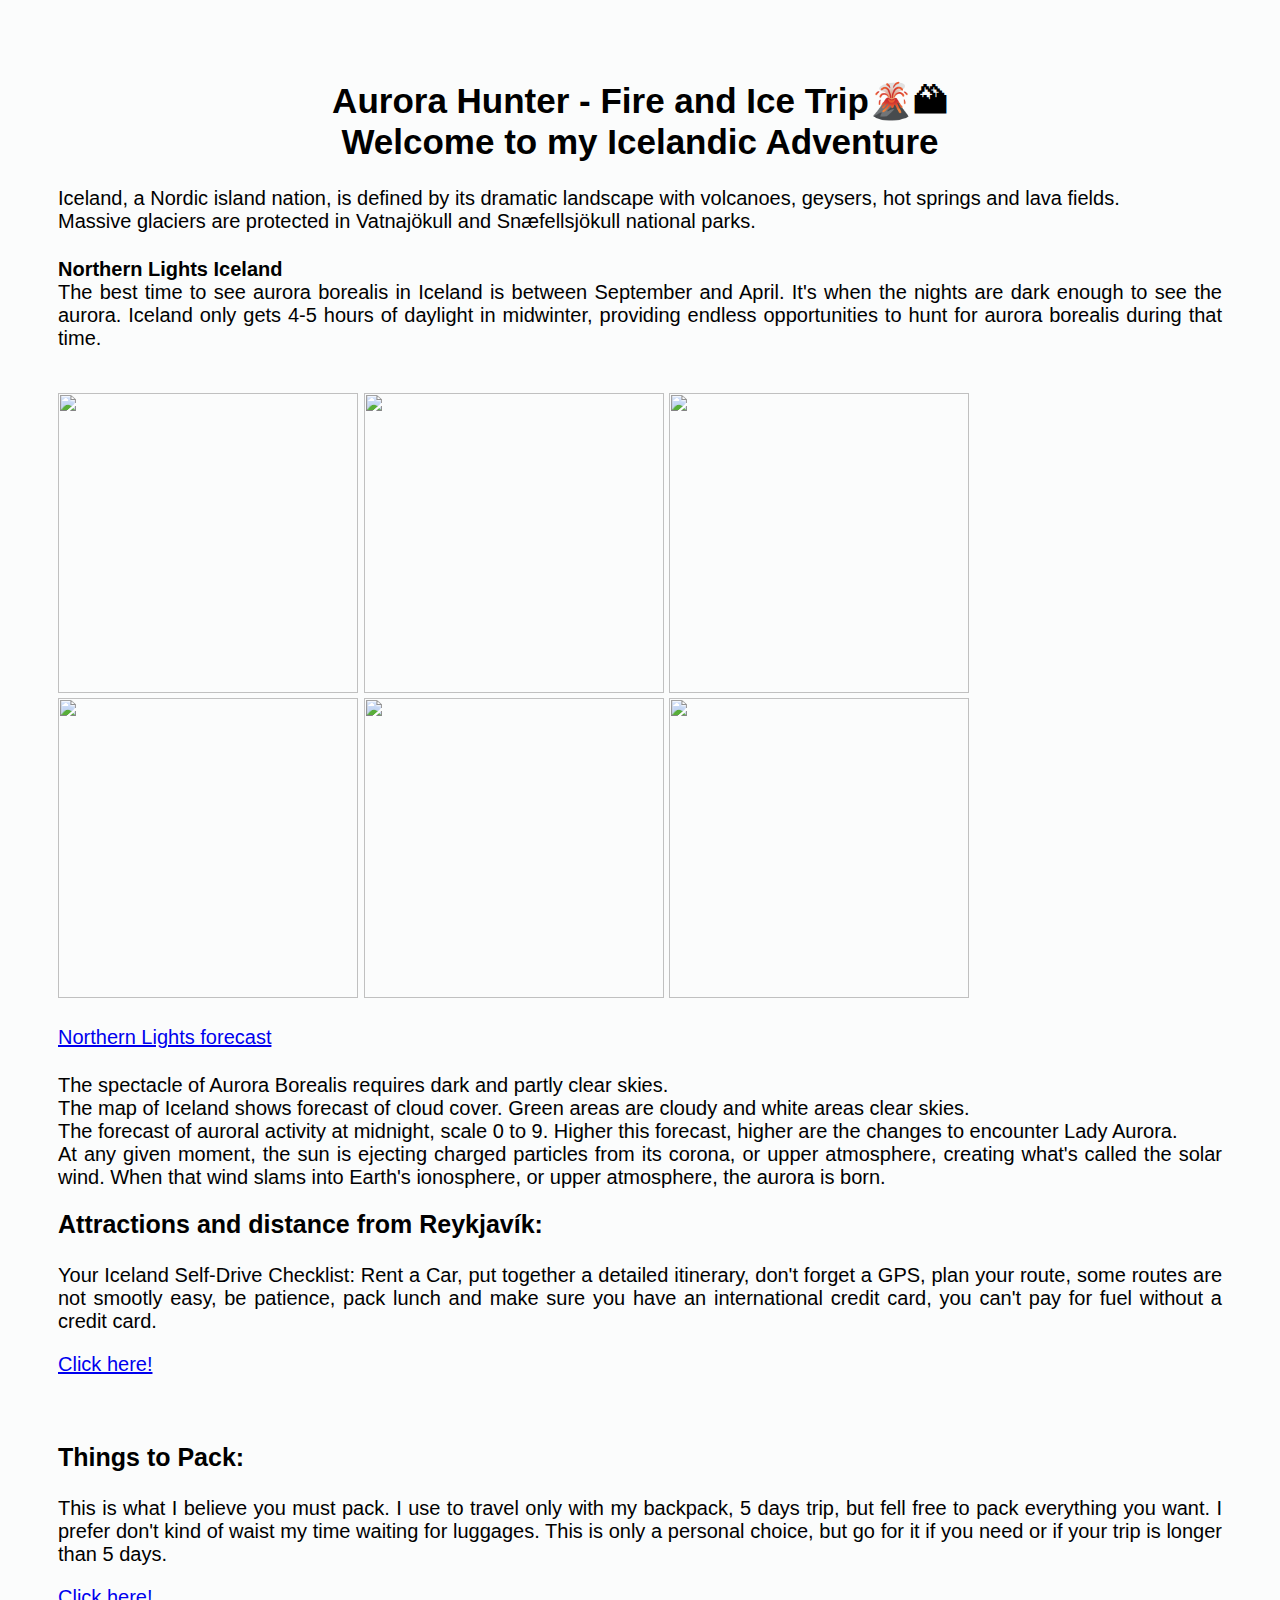
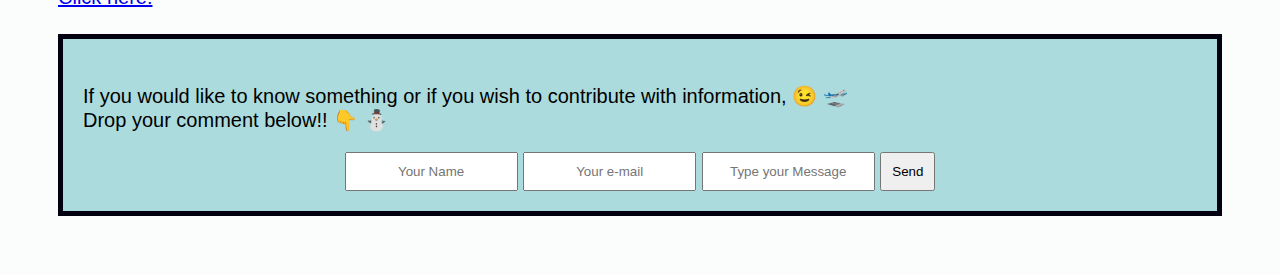
==== commit 7ca603d6: "Update index.html" ====
--- a/index.html
+++ b/index.html
@@ -1,110 +1,110 @@
-<!DOCTYPE html>
-<html lang="en">
-  <head>
-      <meta charset="UTF-8" />
-      <meta http-equiv="X-UA-Compatible" content="IE=edge" />
-      <meta name="viewport" content="width=device-width, initial-scale=1.0" />
-
-
-  <link href="style.css" rel="stylesheet"/>
-  <script src ="button.js"></script>
-
-
-      <title>Iceland</title>
-  </head>
-
- <body>
-  <div>
-    <h1>Aurora Hunter - Fire and Ice Trip<span>&#x1f30b</span>&#x1f3d4<span></span><br> Welcome to my Icelandic Adventure</h1>
-
-      <p>Iceland, a Nordic island nation, is defined by its dramatic landscape with volcanoes, geysers, hot springs and lava fields. <br>Massive glaciers are protected in Vatnajökull and Snæfellsjökull national parks. </p>
-
-      <p><b>Northern Lights Iceland</b><br>
-        The best time to see aurora borealis in Iceland is between September and April. It's when the nights are dark enough to see the aurora. Iceland only gets 4-5 hours of daylight in midwinter, providing endless opportunities to hunt for aurora borealis during that time.</p>
-    </div>
-
-    <br>
-
-    <div>
-    <img
-    id="Northern-Lights"
-    src="https://media.istockphoto.com/id/644053990/photo/multicolored-northern-lights-on-canadian-forest.jpg?s=612x612&w=0&k=20&c=J5mL8YiGlCtX5WbVYJ6OdXHgng_XevEGfZUiXD1FBjw="
-  />
-
-    <img
-    id="Northern-Lights1"
-    src="https://res.cloudinary.com/enchanting/q_80,f_auto,c_lfill,x_w_mul_0.48,y_h_mul_0.47,g_xy_center,w_1200,h_400/exodus-web/2022/05/hybris-35961.jpg"
-  />
-
-    <img
-    id="Selfoss"
-    src="https://img.theculturetrip.com/450x/smart/wp-content/uploads/2021/02/2cw423w.jpg"
-  />
-
-  <img
-  id="National-Park"
-  src="https://touristjourney.com/wp-content/uploads/2020/07/How-to-See-the-Northern-Lights-in-Iceland-scaled.jpg"
-  />
-
-  <img 
-  id="Vik"
-  src="https://mir-s3-cdn-cf.behance.net/project_modules/fs/64808a44293567.580ead141c84f.jpg" 
-  />
-
-  <img
-  id="Yoda-Cave"
-  src="https://ipfs.io/ipfs/QmYepnYZkqjpPpQnG74i4fnK93sUJURSGaWZgHJSoHoDU2/nft.jpg"
-  />
-
-</div>
-
-<div>
-  <a href="https://en.vedur.is/weather/forecasts/aurora/"> <br> Northern Lights forecast</a>
-
-
-   <p>The spectacle of Aurora Borealis requires dark and partly clear skies.<br>
-    The map of Iceland shows forecast of cloud cover. Green areas are cloudy and white areas clear skies. <br>
-    The forecast of auroral activity at midnight, scale 0 to 9. Higher this forecast, higher are the changes to encounter Lady Aurora.<br> At any given moment, the sun is ejecting charged particles from its corona, or upper atmosphere, creating what's called the solar wind. When that wind slams into Earth's ionosphere, or upper atmosphere, the aurora is born.</p>
-
-</div>
-
-<div>
-    <h2>Attractions and distance from Reykjavík: </h2>  
-    <p>Your Iceland Self-Drive Checklist: Rent a Car, put together a detailed itinerary, don't forget a GPS, plan your route, some routes are not smootly easy, be patience, pack lunch and make sure you have an international credit card, you can't pay for fuel without a credit card.</p>
-    
-  <a href="distances.html"> Click here!</a>
-   <br>
-    
-<div>
-  <br>
-  <br>
-
-  <h2> Things to Pack: </h2>   
-    <p> This is what I believe you must pack. I use to travel only with my
-      backpack, 5 days trip, but fell free to pack everything you want. I prefer
-      don't kind of waist my time waiting for luggages. This is only a personal
-      choice, but go for it if you need or if your trip is longer than 5 days.
-    </p>
-  
-    <a href="things-to-pack.html"> Click here!</a>
-
-</div>
-  
-
-<div>
-    <form id="fill-form">
-        <p>Would you like to know something about Iceland? <span>&#x1F609</span> <span>&#x1f6eb</span>  <br> Let me know in the comment session!! <span>&#x1f447</span> <span>&#x26c4</span>
-        </p>
-
-       
-      <form action = "https://formsubmit.co/sdrcrs@yahoo.com" method = "POST">
-        <input type="text" placeholder="Your Name" required />
-        <input type="email" placeholder="Your e-mail" required />
-        <input type="message" placeholder="Type your Message" required />
-      
-        <button onclick="sendButton()">Send</button>
-      </form>
-
-</div>  
-    </body>
-</html>
+<!DOCTYPE html>
+<html lang="en">
+  <head>
+      <meta charset="UTF-8" />
+      <meta http-equiv="X-UA-Compatible" content="IE=edge" />
+      <meta name="viewport" content="width=device-width, initial-scale=1.0" />
+
+
+  <link href="style.css" rel="stylesheet"/>
+  <script src ="button.js"></script>
+
+
+      <title>Iceland</title>
+  </head>
+
+ <body>
+  <div>
+    <h1>Aurora Hunter - Fire and Ice Trip<span>&#x1f30b</span>&#x1f3d4<span></span><br> Welcome to my Icelandic Adventure</h1>
+
+      <p>Iceland, a Nordic island nation, is defined by its dramatic landscape with volcanoes, geysers, hot springs and lava fields. <br>Massive glaciers are protected in Vatnajökull and Snæfellsjökull national parks. </p>
+
+      <p><b>Northern Lights Iceland</b><br>
+        The best time to see aurora borealis in Iceland is between September and April. It's when the nights are dark enough to see the aurora. Iceland only gets 4-5 hours of daylight in midwinter, providing endless opportunities to hunt for aurora borealis during that time.</p>
+    </div>
+
+    <br>
+
+    <div>
+    <img
+    id="Northern-Lights"
+    src="https://media.istockphoto.com/id/644053990/photo/multicolored-northern-lights-on-canadian-forest.jpg?s=612x612&w=0&k=20&c=J5mL8YiGlCtX5WbVYJ6OdXHgng_XevEGfZUiXD1FBjw="
+  />
+
+    <img
+    id="Northern-Lights1"
+    src="https://res.cloudinary.com/enchanting/q_80,f_auto,c_lfill,x_w_mul_0.48,y_h_mul_0.47,g_xy_center,w_1200,h_400/exodus-web/2022/05/hybris-35961.jpg"
+  />
+
+    <img
+    id="Selfoss"
+    src="https://img.theculturetrip.com/450x/smart/wp-content/uploads/2021/02/2cw423w.jpg"
+  />
+
+  <img
+  id="National-Park"
+  src="https://touristjourney.com/wp-content/uploads/2020/07/How-to-See-the-Northern-Lights-in-Iceland-scaled.jpg"
+  />
+
+  <img 
+  id="Vik"
+  src="https://mir-s3-cdn-cf.behance.net/project_modules/fs/64808a44293567.580ead141c84f.jpg" 
+  />
+
+  <img
+  id="Yoda-Cave"
+  src="https://ipfs.io/ipfs/QmYepnYZkqjpPpQnG74i4fnK93sUJURSGaWZgHJSoHoDU2/nft.jpg"
+  />
+
+</div>
+
+<div>
+  <a href="https://en.vedur.is/weather/forecasts/aurora/"> <br> Northern Lights forecast</a>
+
+
+   <p>The spectacle of Aurora Borealis requires dark and partly clear skies.<br>
+    The map of Iceland shows forecast of cloud cover. Green areas are cloudy and white areas clear skies. <br>
+    The forecast of auroral activity at midnight, scale 0 to 9. Higher this forecast, higher are the changes to encounter Lady Aurora.<br> At any given moment, the sun is ejecting charged particles from its corona, or upper atmosphere, creating what's called the solar wind. When that wind slams into Earth's ionosphere, or upper atmosphere, the aurora is born.</p>
+
+</div>
+
+<div>
+    <h2>Attractions and distance from Reykjavík: </h2>  
+    <p>Your Iceland Self-Drive Checklist: Rent a Car, put together a detailed itinerary, don't forget a GPS, plan your route, some routes are not smootly easy, be patience, pack lunch and make sure you have an international credit card, you can't pay for fuel without a credit card.</p>
+    
+  <a href="distances.html"> Click here!</a>
+   <br>
+    
+<div>
+  <br>
+  <br>
+
+  <h2> Things to Pack: </h2>   
+    <p> This is what I believe you must pack. I use to travel only with my
+      backpack, 5 days trip, but fell free to pack everything you want. I prefer
+      don't kind of waist my time waiting for luggages. This is only a personal
+      choice, but go for it if you need or if your trip is longer than 5 days.
+    </p>
+  
+    <a href="things-to-pack.html"> Click here!</a>
+
+</div>
+  
+
+<div>
+    <form id="fill-form">
+        <p>If you would like to know something or if you wish to contribute with information, <span>&#x1F609</span> <span>&#x1f6eb</span>  <br> Drop your comment below!! <span>&#x1f447</span> <span>&#x26c4</span>
+        </p>
+
+       
+      <form action = "https://formsubmit.co/sdrcrs@yahoo.com" method = "POST">
+        <input type="text" placeholder="Your Name" required />
+        <input type="email" placeholder="Your e-mail" required />
+        <input type="message" placeholder="Type your Message" required />
+      
+        <button onclick="sendButton()">Send</button>
+      </form>
+
+</div>  
+    </body>
+</html>
